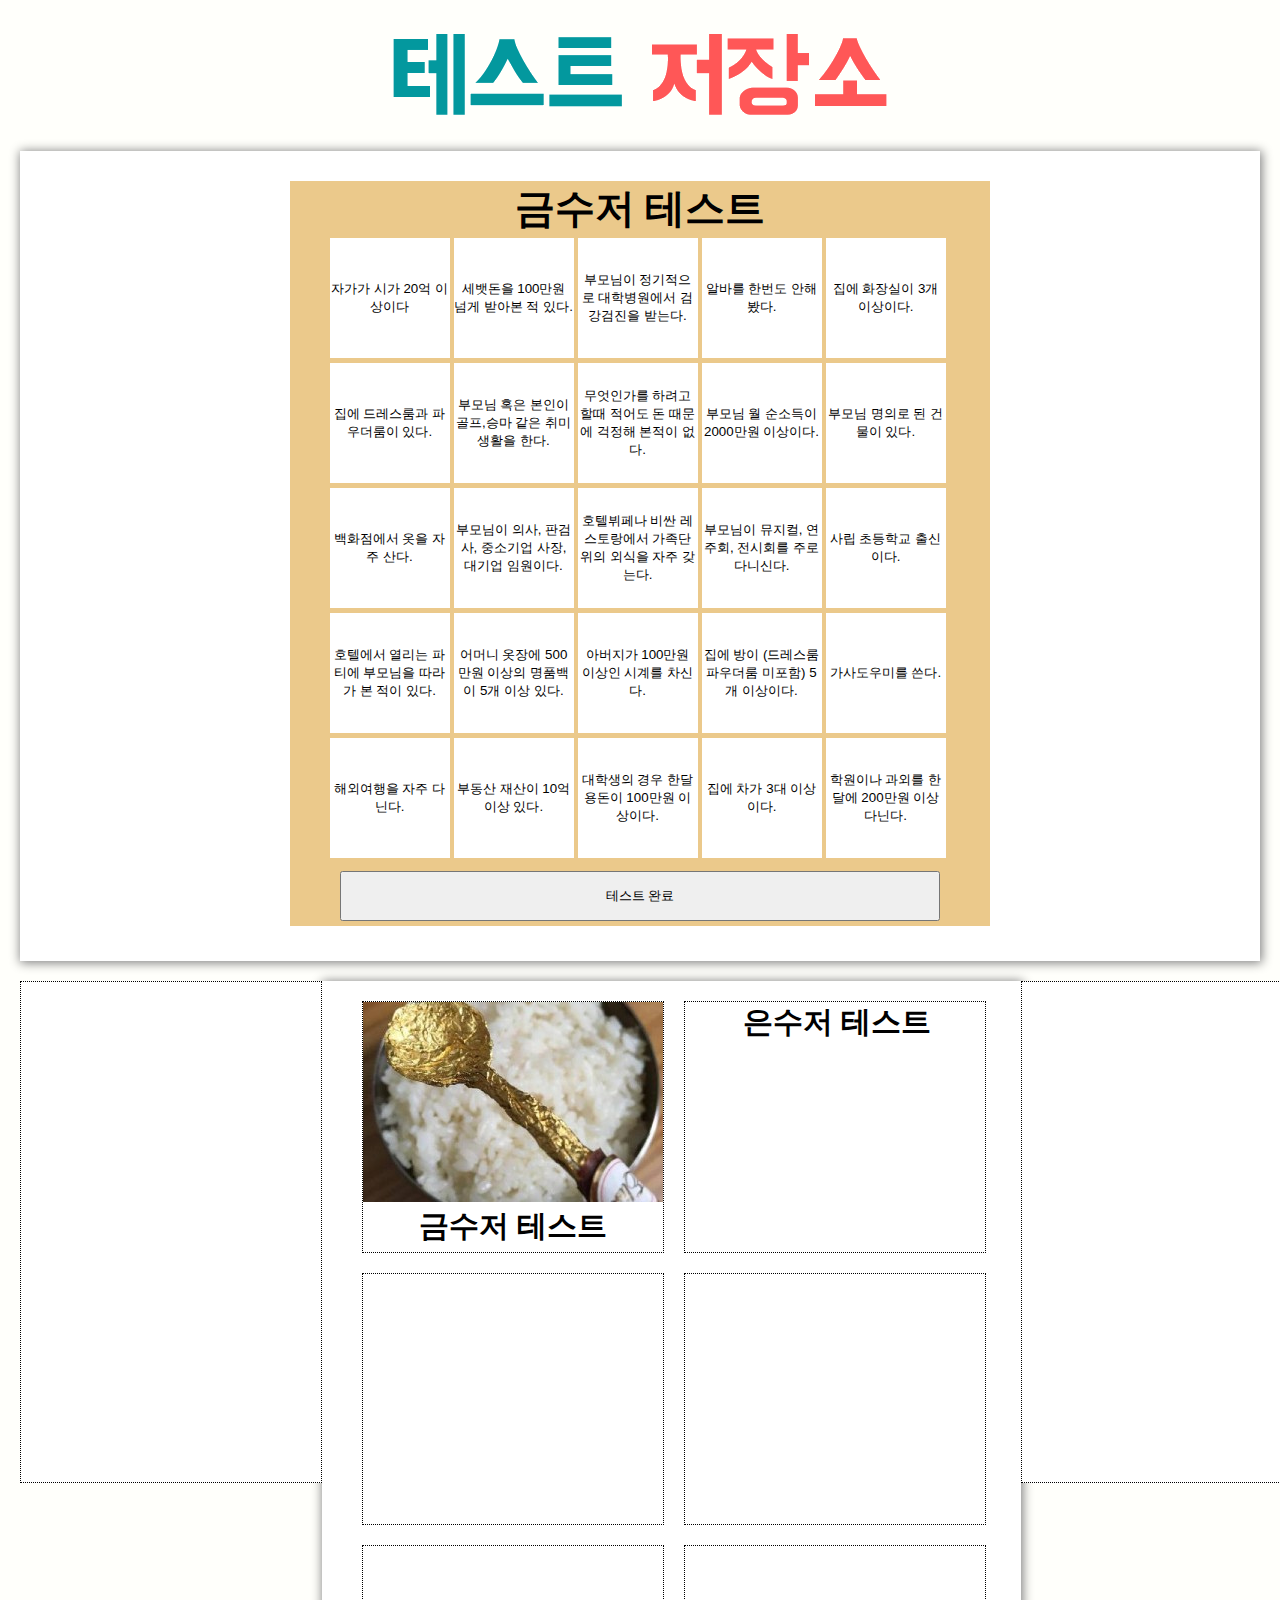
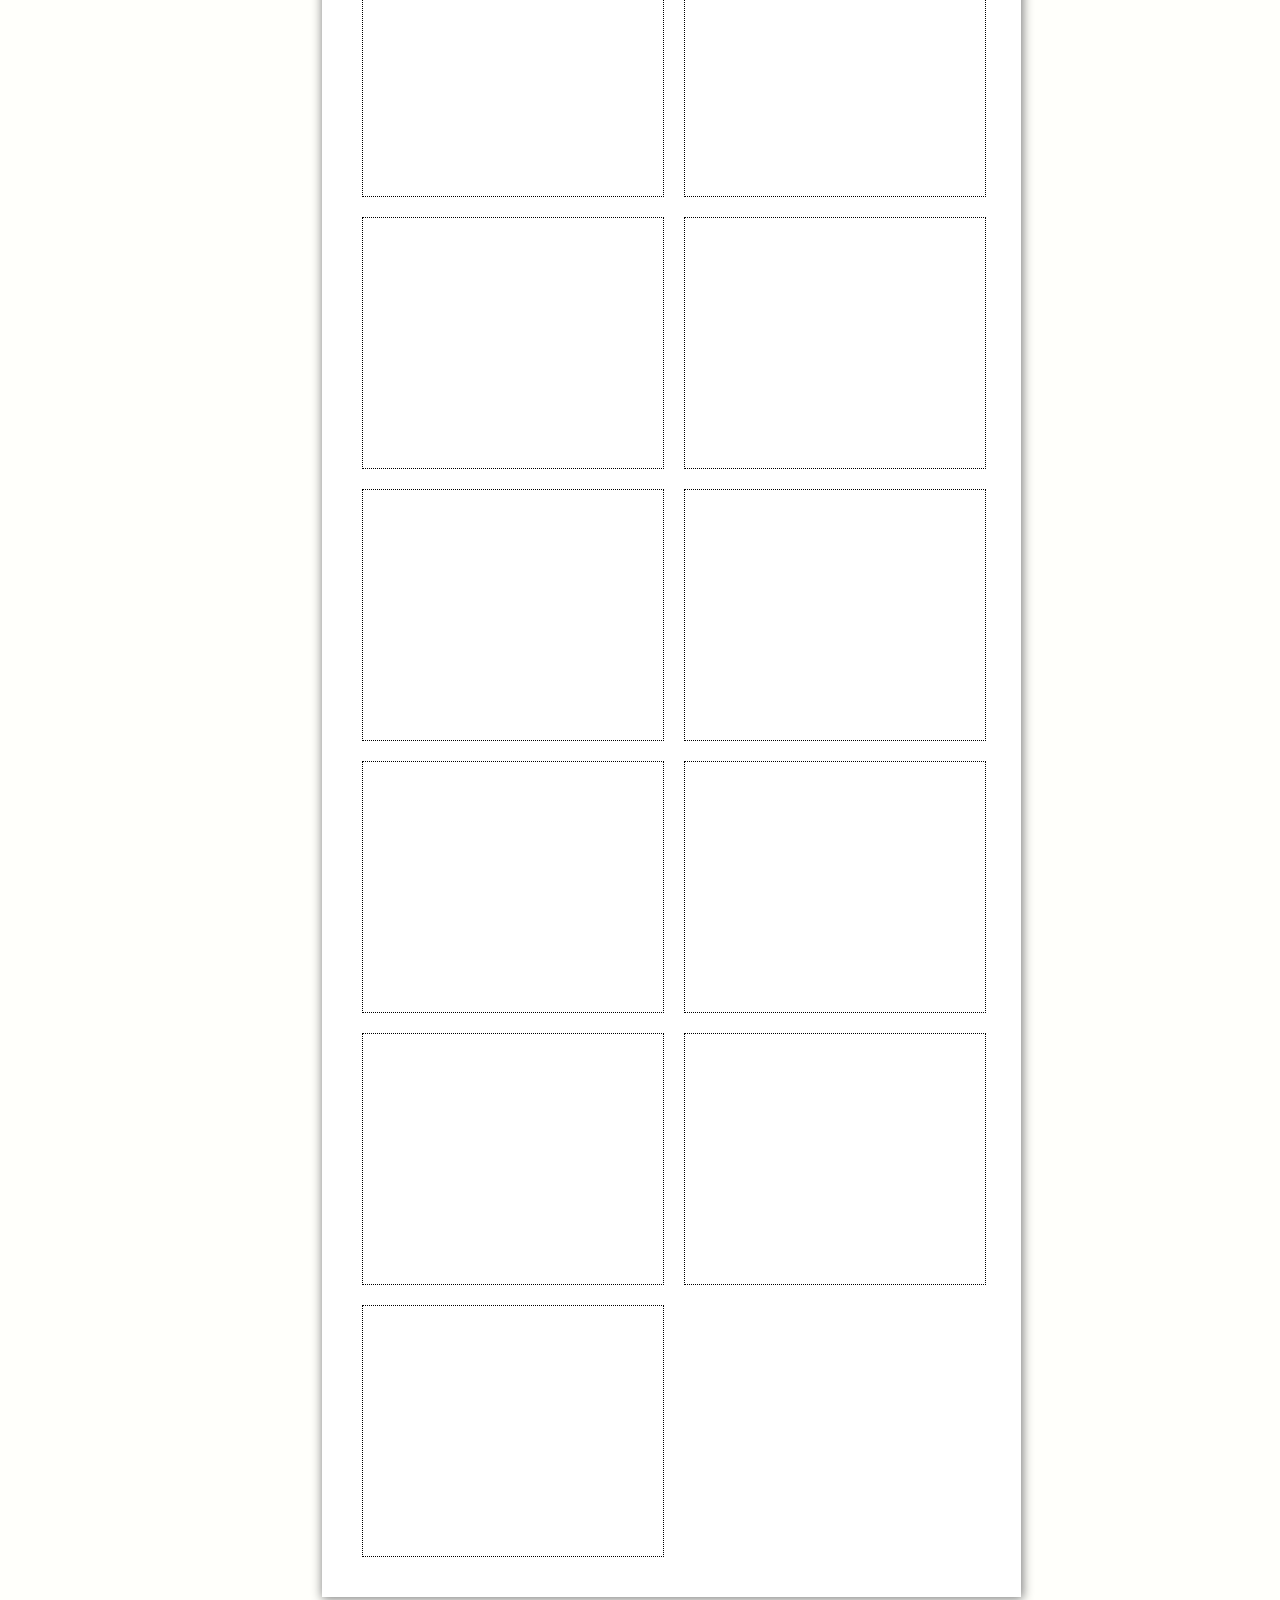
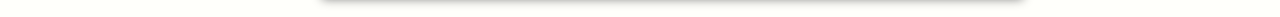
==== goldSpoon.html @ a0eeefde "Add files via upload" ====
<!DOCTYPE html>
<html lang="en">
<head>
    <!-- Google Tag Manager -->
<script>(function(w,d,s,l,i){w[l]=w[l]||[];w[l].push({'gtm.start':
    new Date().getTime(),event:'gtm.js'});var f=d.getElementsByTagName(s)[0],
    j=d.createElement(s),dl=l!='dataLayer'?'&l='+l:'';j.async=true;j.src=
    'https://www.googletagmanager.com/gtm.js?id='+i+dl;f.parentNode.insertBefore(j,f);
    })(window,document,'script','dataLayer','GTM-K8JTXB9');</script>
    <!-- End Google Tag Manager -->
<!-- Go to www.addthis.com/dashboard to customize your tools -->
<script type="text/javascript" src="//s7.addthis.com/js/300/addthis_widget.js#pubid=ra-5feb112352e012a1"></script>


    <link rel="shortcut icon" href="logo/favicon.ico" type="image/x-icon">
    <link rel="icon" href="logo/favicon.ico" type="image/x-icon">
    <meta charset="UTF-8">
    <meta name="viewport" content="width=device-width, initial-scale=1.0">
    <meta name="description" content="테스트 저장소는 간단한 심리테스트, 성격테스트, 금수저테스트, 은수저테스트, 흙수저테스트, 상황테스트등 가볍게 즐길거리로 가득합니다. ">
    <!--네이버-->
    <link rel="canonical" href="https://teststorage.ga/index.html">
    <meta name="google-site-verification" content="Ot35W3LcIO4S4gKYwmxHmULh4cBvFvGSli49_9AQgX8" />
    <meta property="og:title" content="테스트 저장소">
    <meta property="og:url" content="https://teststorage.ga/"> 
    <meta property="og:type" content="website">
    <meta property="og:image" content="logo\testStorage.png"> 
    <meta property="og:site_name" content="테스트 저장소"> 
    <meta property="og:description" content="테스트 저장소는 간단한 심리테스트, 성격테스트, 금수저테스트, 은수저테스트, 흙수저테스트, 상황테스트등 가볍게 즐길거리로 가득합니다.">
    <title>테스트 저장소</title>
    <link rel="stylesheet" type="text/css" href="css/contents.css">
    <link rel="stylesheet" type="text/css" href="css/slider.css">
    <link rel="stylesheet" type="text/css" href="css/option.css">
    <link rel="stylesheet" type="text/css" href="css/contents/bingo.css">
    <script>
        
        alpa=[0,0,0,0,0,0,0,0,0,0,0,0,0,0,0,0,0,0,0,0,0,0,0,0,0,0];
        count = 0;
        function bingo(N){
            let btn =document.querySelector('#bingoBoard button:nth-child('+N+')');
            if(alpa[N] == 0){
                count++;
                alpa[N] = 1;
                btn.style.backgroundColor="black";
                btn.style.color="white";
                console.log(count);
            }else{
                count--;
                alpa[N] = 0;
                btn.style.backgroundColor="white";
                btn.style.color="black";
                console.log(count);
            }
        }

        function result(){
                document.querySelector('#testBox').style.display='none';
                document.querySelector('#result').style.display='block';
                if(count>20){
                    document.querySelector('#highLevel').style.display='block';
                    document.querySelector('#middleLevel').style.display='none';
                    document.querySelector('#lowLevel').style.display='none';
                    document.querySelector('#not').style.display='none';
                }else if(count>10){
                    document.querySelector('#highLevel').style.display='none';
                    document.querySelector('#middleLevel').style.display='block';
                    document.querySelector('#lowLevel').style.display='none';
                    document.querySelector('#not').style.display='none';
                }else if(count >= 1){
                    document.querySelector('#highLevel').style.display='none';
                    document.querySelector('#middleLevel').style.display='none';
                    document.querySelector('#lowLevel').style.display='block';
                    document.querySelector('#not').style.display='none';
                }else{
                    document.querySelector('#highLevel').style.display='none';
                    document.querySelector('#middleLevel').style.display='none';
                    document.querySelector('#lowLevel').style.display='none';
                    document.querySelector('#not').style.display='block';
                }
        }
    </script>
</head>
<body>
    <!-- Google Tag Manager (noscript) -->
<noscript><iframe src="https://www.googletagmanager.com/ns.html?id=GTM-K8JTXB9"
    height="0" width="0" style="display:none;visibility:hidden"></iframe></noscript>
    <!-- End Google Tag Manager (noscript) -->
    <div id="mainlogo">
      <a href="index.html"> <img src="logo/testStorage.png"> </a>
    </div>
    <div id="testWrapper">
        <div id="testBox">
            <div id="text"><b> 금수저 테스트 </b></div> 
            <div id="bingoBoard">
                <button onclick="bingo(1)">자가가 시가 20억 이상이다</button>
                <button onclick="bingo(2)">세뱃돈을 100만원 넘게 받아본 적 있다.</button>
                <button onclick="bingo(3)">부모님이 정기적으로 대학병원에서 검강검진을 받는다.</button>
                <button onclick="bingo(4)">알바를 한번도 안해봤다.</button>
                <button onclick="bingo(5)">집에 화장실이 3개 이상이다.</button>
                <button onclick="bingo(6)">집에 드레스룸과 파우더룸이 있다.</button>
                <button onclick="bingo(7)">부모님 혹은 본인이 골프,승마 같은 취미 생활을 한다.</button>
                <button onclick="bingo(8)">무엇인가를 하려고 할때 적어도 돈 때문에 걱정해 본적이 없다.</button>
                <button onclick="bingo(9)">부모님 월 순소득이 2000만원 이상이다.</button>
                <button onclick="bingo(10)">부모님 명의로 된 건물이 있다.</button>
                <button onclick="bingo(11)">백화점에서 옷을 자주 산다.</button>
                <button onclick="bingo(12)">부모님이 의사, 판검사, 중소기업 사장, 대기업 임원이다.</button>
                <button onclick="bingo(13)">호텔뷔페나 비싼 레스토랑에서 가족단위의 외식을 자주 갖는다.</button>
                <button onclick="bingo(14)">부모님이 뮤지컬, 연주회, 전시회를 주로 다니신다.</button>
                <button onclick="bingo(15)">사립 초등학교 출신이다.</button>
                <button onclick="bingo(16)">호텔에서 열리는 파티에 부모님을 따라 가 본 적이 있다.</button>
                <button onclick="bingo(17)">어머니 옷장에 500만원 이상의 명품백이 5개 이상 있다.</button>
                <button onclick="bingo(18)">아버지가 100만원 이상인 시계를 차신다.</button>
                <button onclick="bingo(19)">집에 방이 (드레스룸 파우더룸 미포함) 5개 이상이다.</button>
                <button onclick="bingo(20)">가사도우미를 쓴다.</button>
                <button onclick="bingo(21)">해외여행을 자주 다닌다.</button>
                <button onclick="bingo(22)">부동산 재산이 10억 이상 있다.</button>
                <button onclick="bingo(23)">대학생의 경우 한달 용돈이 100만원 이상이다.</button>
                <button onclick="bingo(24)">집에 차가 3대 이상이다.</button>
                <button onclick="bingo(25)">학원이나 과외를 한달에 200만원 이상 다닌다.</button>
            </div>
            <input type="submit" value="테스트 완료" onclick=" result()">
        </div>
        <div id="result">
            <div id="highLevel">
                <h4>
                    당신은 금수저 오브 금수저 입니다. <br> 
                    당신의 재산은 세상의 영향을 끼칠 정도네요.
                </h4>
                <img src="image/goldSpoon/highLevel.png" alt="">
            </div>
            <div id="middleLevel">
                <h4>
                    당신은 금수저 반열에 있는 사람입니다. <br> 
                    졸부들과는 다르지요. 
                </h4>
                <img src="image/goldSpoon/middleLevel.jpg" alt="">
            </div>
            <div id="lowLevel">
                <h4>
                    당신의 금수저는 금박지로 만든 수저와 같습니다. <br> 
                    당신의 금수저가 잘버티고 있는지 체크해볼 시간입니다. 
                </h4>
                <img src="image/goldSpoon/lowLevel.jpg" alt="">
            </div>
            <div id="not">
                <h4>
                    금수저에 아무것도 해당되지 않는 당신.. 괜찮습니다. <br> 
                    어떤수저를 물고 태어나도 자신의 수저는 자기자신이 만드는거니까요.
                </h4>
                <img src="image/goldSpoon/not.jpg" alt="">
            </div>
<!-- Go to www.addthis.com/dashboard to customize your tools --> 
<div class="addthis_inline_share_toolbox"></div>
<input id="retry" type="submit" value="재시도 하기" 
onclick="
location.reload(true);
location.href = location.href;
history.go(0);">
        </div>
    </div>
    
    


    <div id="contentsWrapper">
        <div class="adBox1">
            <ins class="kakao_ad_area" style="display:none;" 
 data-ad-unit    = "DAN-JymjTi7Yyo2Q0QMK" 
 data-ad-width   = "300" 
 data-ad-height  = "250"></ins> 
<script type="text/javascript" src="//t1.daumcdn.net/kas/static/ba.min.js" async></script>
<ins class="kakao_ad_area" style="display:none;" 
 data-ad-unit    = "DAN-JymjTi7Yyo2Q0QMK" 
 data-ad-width   = "300" 
 data-ad-height  = "250"></ins> 
<script type="text/javascript" src="//t1.daumcdn.net/kas/static/ba.min.js" async></script>
        </div>

        <div id="contents">
            <li>  
                <a href="goldSpoon.html">
               <img src="image/goldSpoon/contents.png" alt=""> 
               <text><b> 금수저 테스트 </b></text>
               </a>
           </li> 
           <li>  
                <a href="silverSpoon.html">
                <img src="image/silverSpoon/contents.png" alt=""> 
                <text><b> 은수저 테스트 </b></text>
                </a>
           </li> 
            <li></li>
            <li></li>
            <li></li>
            <li></li>
            <li></li>
            <li></li>
            <li></li>
            <li></li>
            <li></li>
            <li></li>
            <li></li>
            <li></li>
            <li></li>
        </div>
        <div class="adBox2">
            <ins class="kakao_ad_area" style="display:none;" 
            data-ad-unit    = "DAN-JymjTi7Yyo2Q0QMK" 
            data-ad-width   = "300" 
            data-ad-height  = "250"></ins> 
           <script type="text/javascript" src="//t1.daumcdn.net/kas/static/ba.min.js" async></script>
           <ins class="kakao_ad_area" style="display:none;" 
            data-ad-unit    = "DAN-JymjTi7Yyo2Q0QMK" 
            data-ad-width   = "300" 
            data-ad-height  = "250"></ins> 
           <script type="text/javascript" src="//t1.daumcdn.net/kas/static/ba.min.js" async></script>
        </div>
</body>
</html>
---- css/contents.css ----
#contentsWrapper{
    display: flex;
    margin:20px;
    
}

#contents{
    display:flex;
    flex-flow:wrap;
    margin:0 auto;
    padding:20px;
    width:1000px;
    box-shadow: 1px 1px 10px 1px gray;
    background-color: white;
}

#contents>li{
    width:300px;
    height: 250px;
    margin-left:20px;
    margin-bottom:20px;
    background: white;
    border:1px dotted;
    text-align: center;
}

#contents>li img{
    max-width: 300px;
    max-height: 300px;
}

@media ( max-width: 1665px ) {
    #contents{
        width: 659px;
        flex-shrink: 0;

    }
}
---- css/slider.css ----
#sliderWrapper{
    margin:20px;
    background-color:white;
    flex-shrink: 0;
    box-shadow: 1px 1px 10px 1px gray;
}


#slider{
    display:flex;
    margin:20px;
    padding:20px;

}
#slider>li{
    flex-shrink: 0;
    width:300px;
    height: 400px;
    margin:0 auto;
    margin-left:20px;
    background: white;
    border:1px dotted;
    text-align: center;
}

#slider>li img{
    max-width: 300px;
    max-height: 350px;
}

@media ( max-width: 1460px ) {
    #sliderWrapper{
        width:1403px;
    }
}

@media ( max-width: 1750px ) {
    #slider>li:nth-child(5){
        display:none;
    }
}
---- css/option.css ----
body{
    margin:0;
    background-color: rgb(255, 255, 251);
}

#mainlogo{
    width:500px;
    height: 121px;
    margin:0 auto;
    margin-bottom:30px;
    
}

.adBox1, .adBox2{
    flex-shrink: 0;
    position: sticky;
    top:200px;
    width:300px;
    height: 500px;
    border:1px dotted;
    background-color: white;
}

text{
    font-size:30px;
}

li{
    list-style: none;
}

a{
    color:black;
    text-decoration:none;
}
---- css/contents/bingo.css ----
#testWrapper{
            box-shadow: 1px 1px 10px 1px gray;
            height:780px;
            margin:20px;
            background-color: white;
            padding-top:30px;
        }
        #testBox{
            margin:0 auto;
            width:700px;
            height: 745px;
            background-color: rgb(235, 201, 139);
        }
        #testBox #text{
            font-size:40px;
            text-align: center;
        }

        #testBox #bingoBoard{
            display:flex;
            flex-flow:wrap;
            margin:0 auto;
            width:625px;
            height:625px; 
        }
        #bingoBoard button{
            width:120px;
            height: 120px;
            word-break:break-all;      
            border-top-width: 0px;
            padding-right: 0px;
            padding-bottom: 0px;
            padding-top: 0px;
            padding-left: 0px;
            border-left-width: 0px;
            border-right-width: 0px;
            border-bottom-width: 0px;
            background-color: white;
            margin:2px;
            color:black;
        }

        #testBox input[type="submit"]{
            margin-top:10px;
            margin-left:50px;
            width:600px;
            height:50px;
        }
        #result{
            text-align: center;
            display: none;
            width: 1000px;
            height: 700px;
            background-color: whitesmoke;
            margin:0 auto;
            margin-top:20px;
            font-size:30px;
            color:black;
        }

        #highLevel, #middleLevel, #lowLevel{
            display: none;
        }

        #retry{
            width:340px;
            height: 50px;
            cursor:pointer;
            background-color: white;
        }
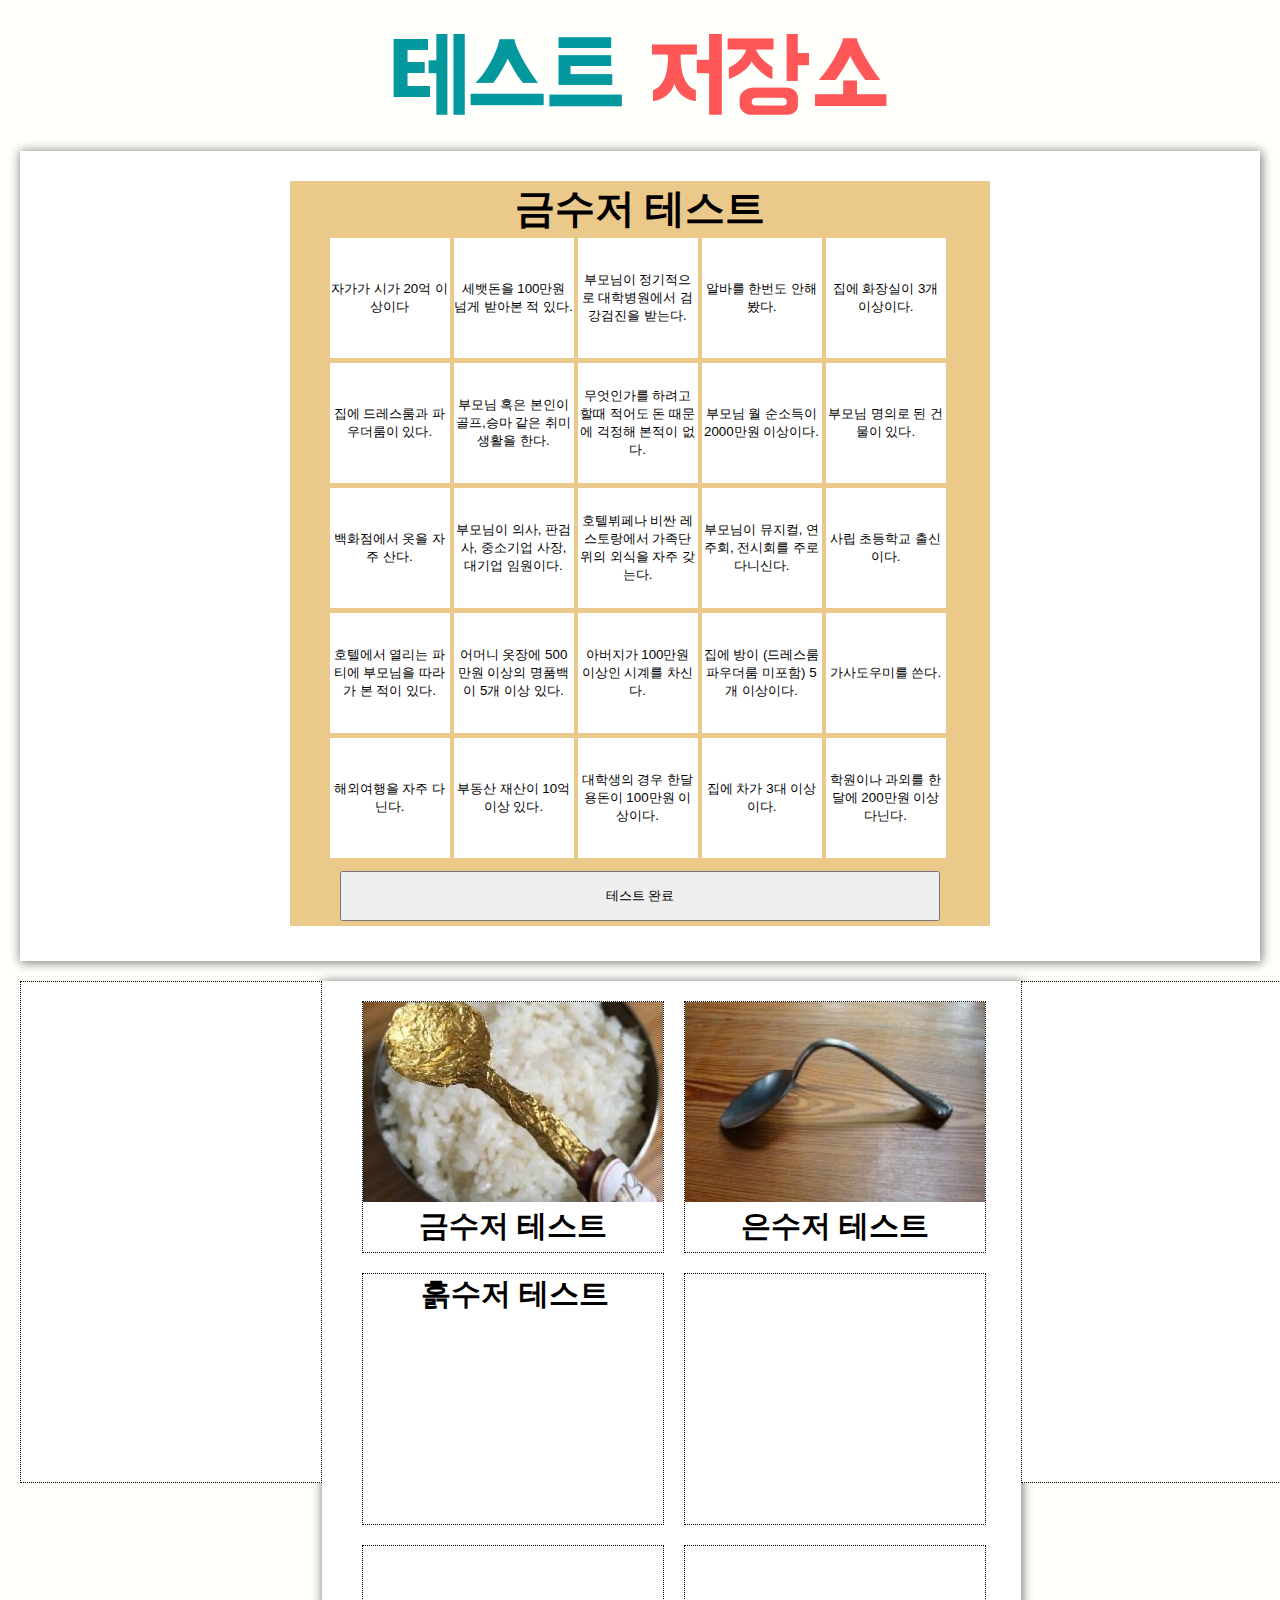
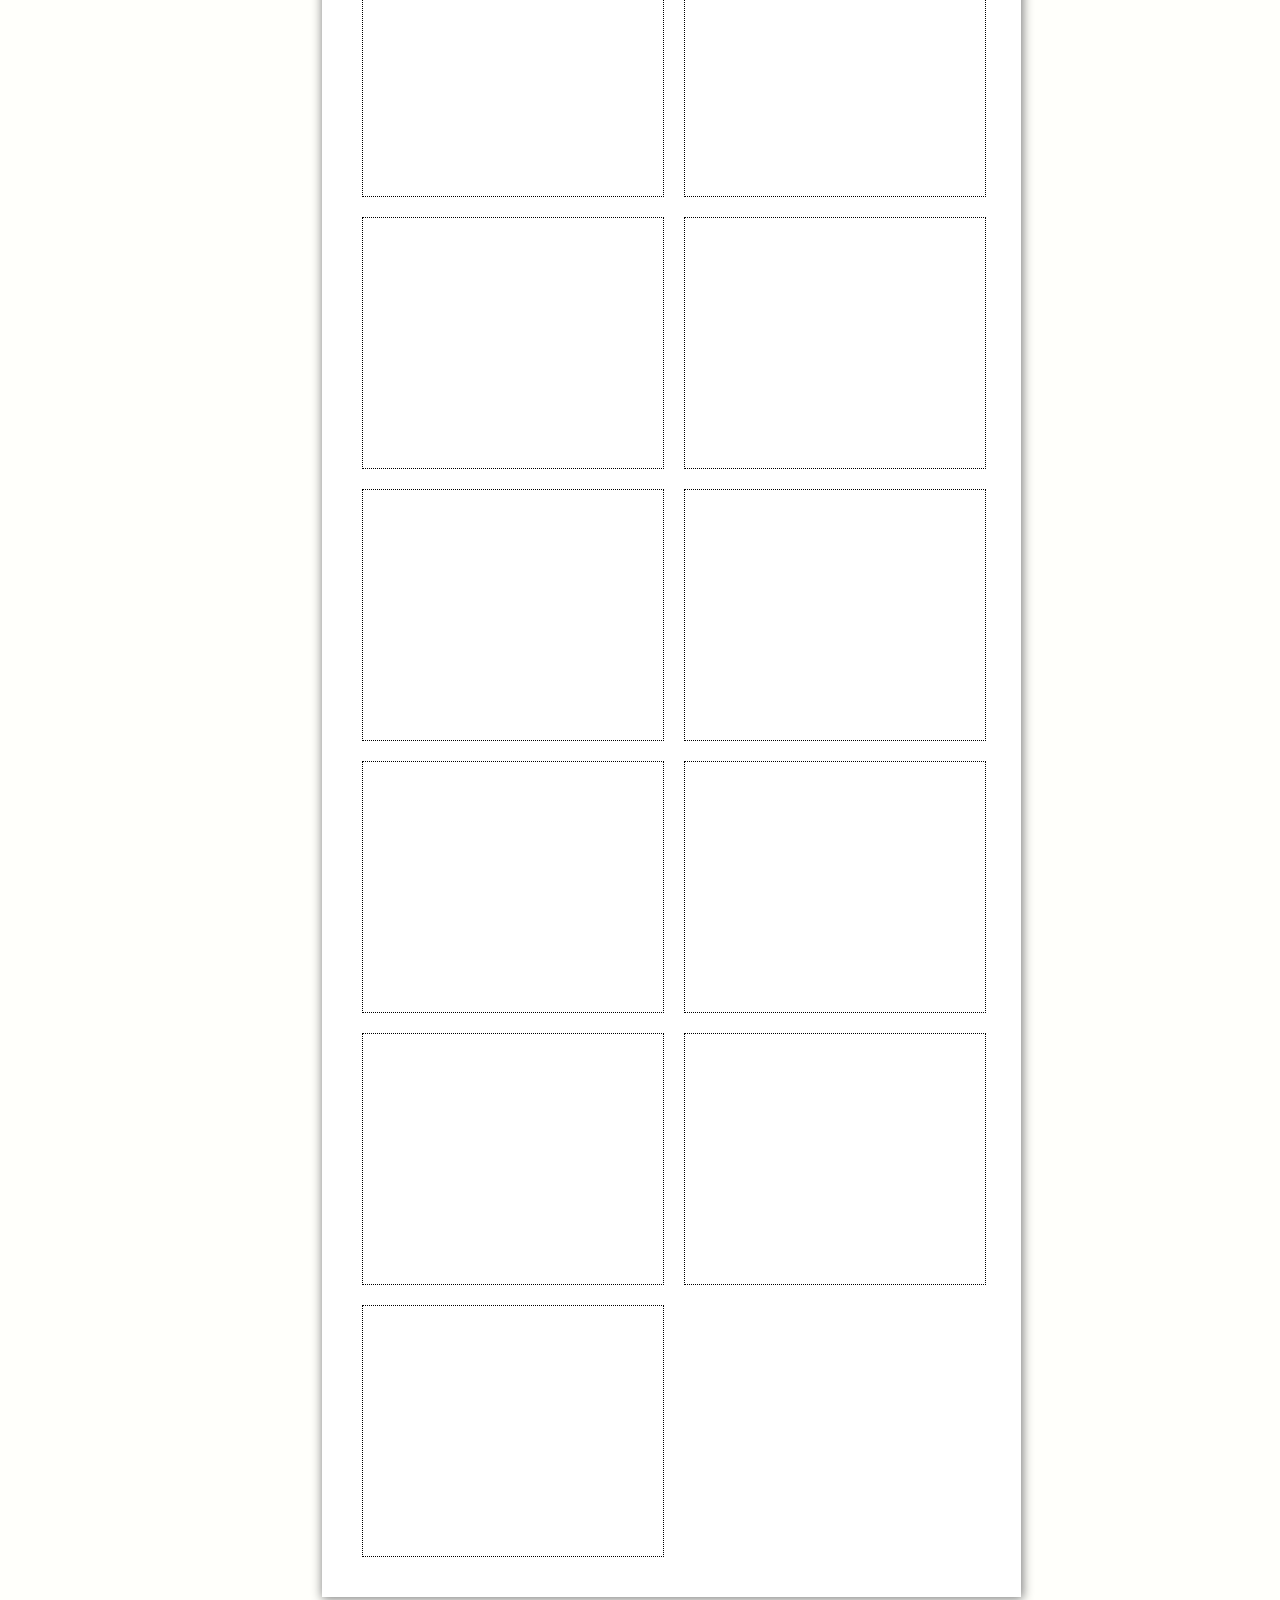
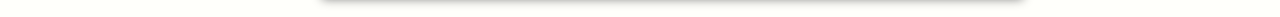
==== commit 58da85cf: "Add files via upload" ====
--- a/goldSpoon.html
+++ b/goldSpoon.html
@@ -188,7 +188,12 @@
                 <text><b> 은수저 테스트 </b></text>
                 </a>
            </li> 
-            <li></li>
+           <li>  
+                <a href="soilSpoon.html">
+                <img src="image/soilSpoon.htmlSpoon/contents.png" alt=""> 
+                <text><b> 흙수저 테스트 </b></text>
+                </a>
+            </li> 
             <li></li>
             <li></li>
             <li></li>
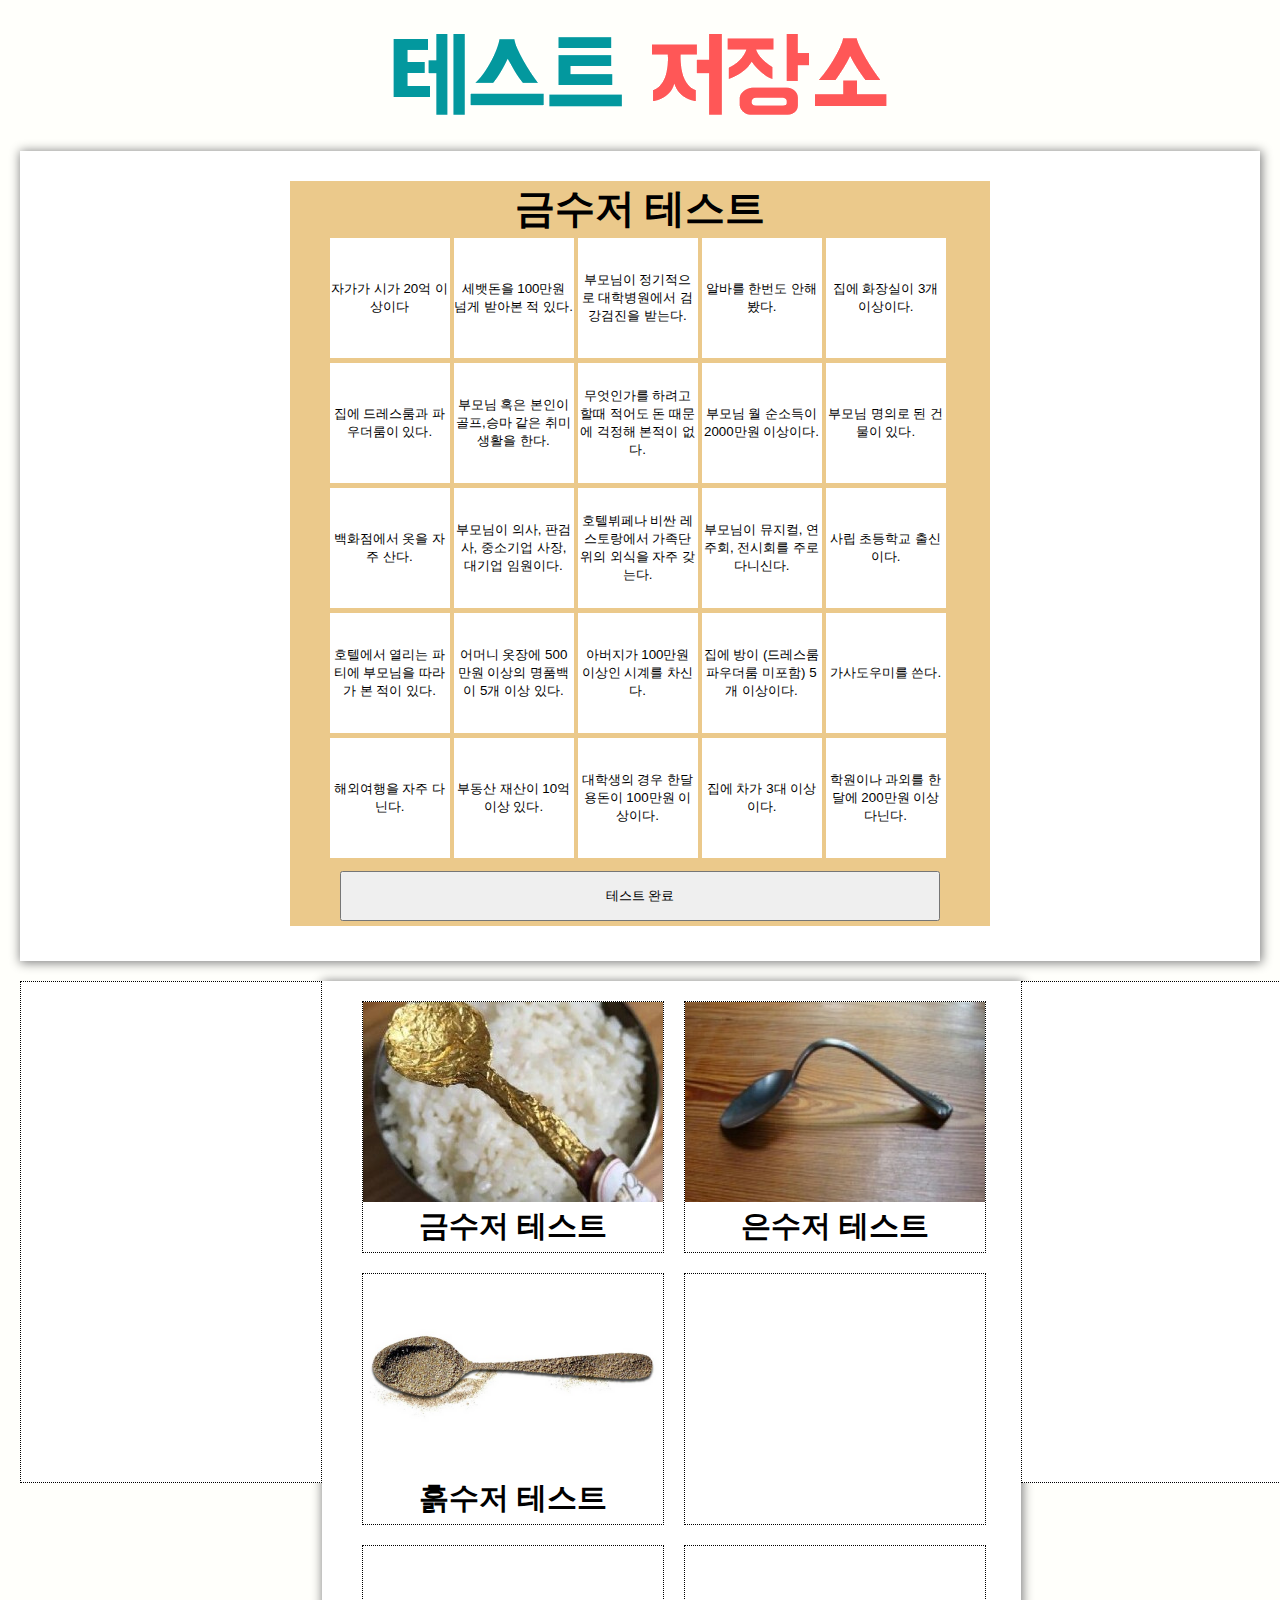
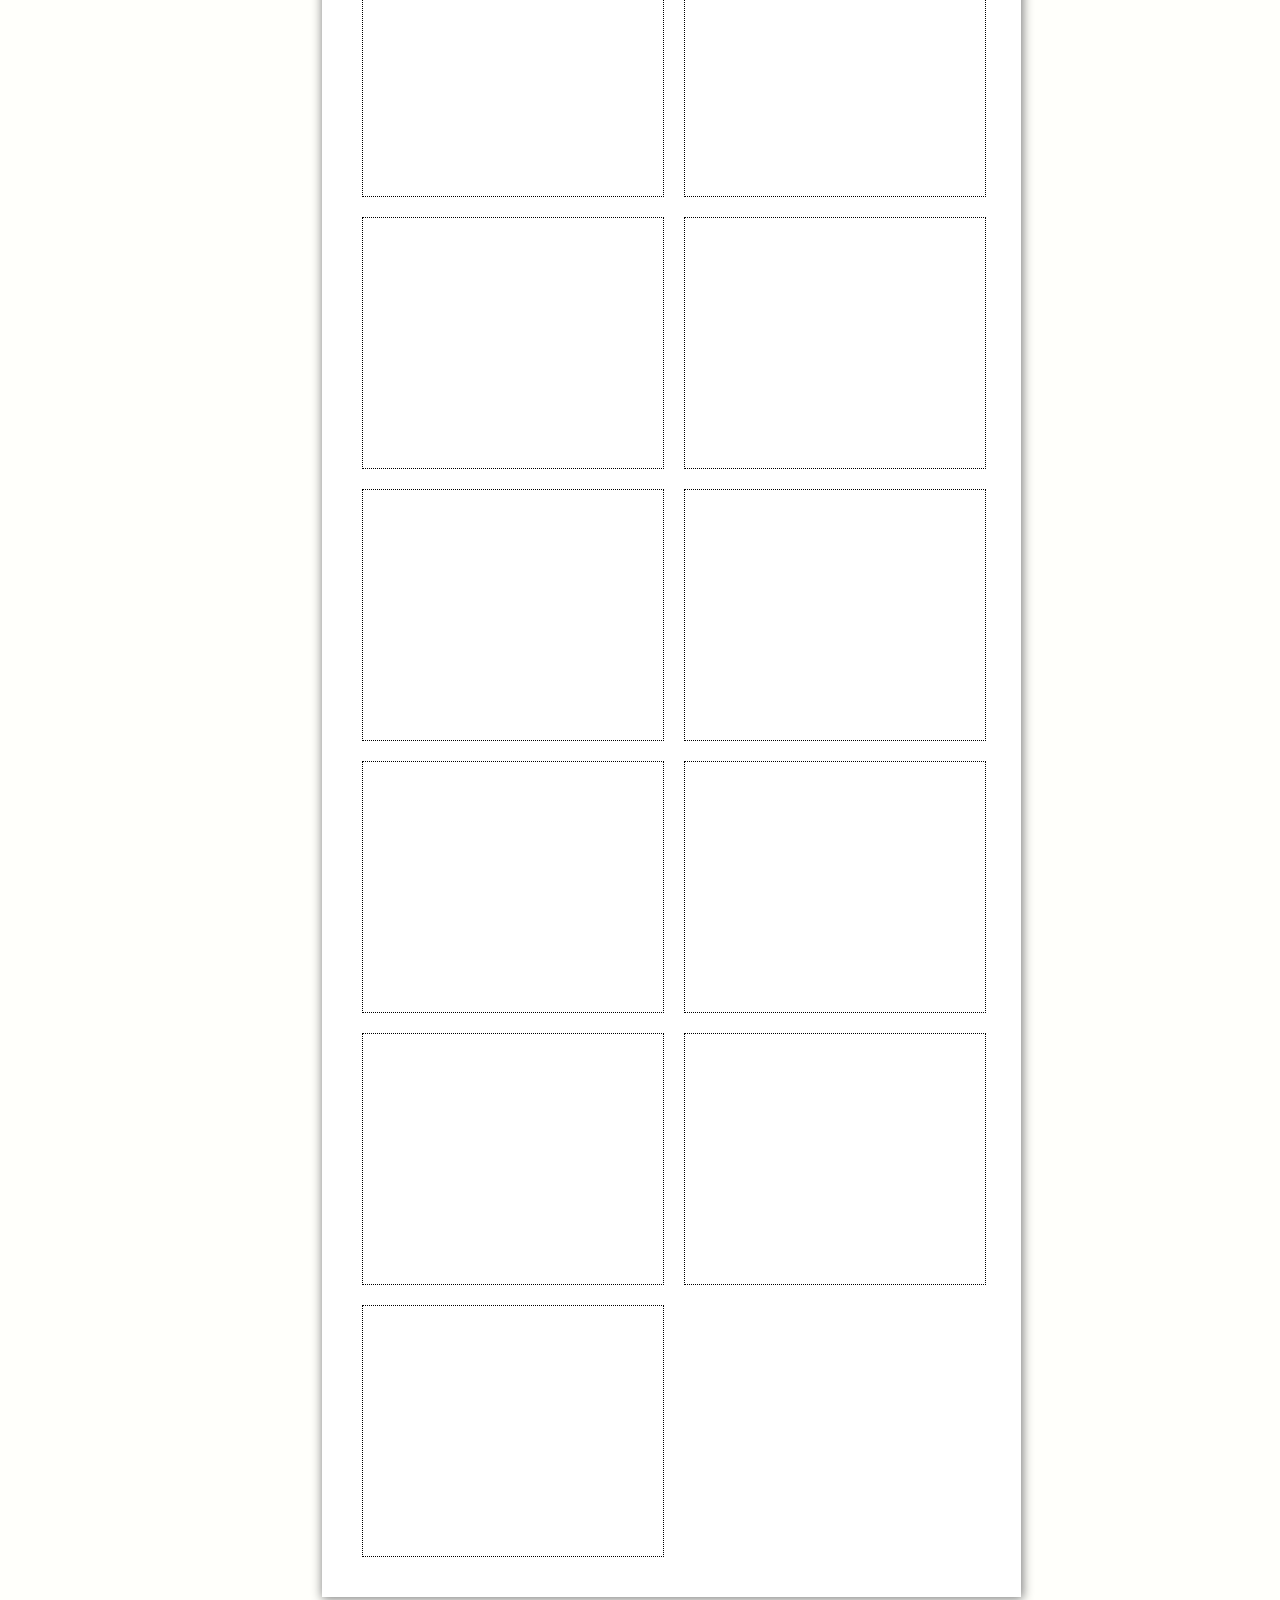
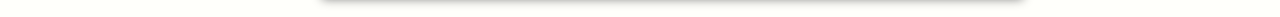
==== commit 4df82d58: "Add files via upload" ====
--- a/goldSpoon.html
+++ b/goldSpoon.html
@@ -190,7 +190,7 @@
            </li> 
            <li>  
                 <a href="soilSpoon.html">
-                <img src="image/soilSpoon.htmlSpoon/contents.png" alt=""> 
+                <img src="image/soilSpoon/contents.png" alt=""> 
                 <text><b> 흙수저 테스트 </b></text>
                 </a>
             </li> 
